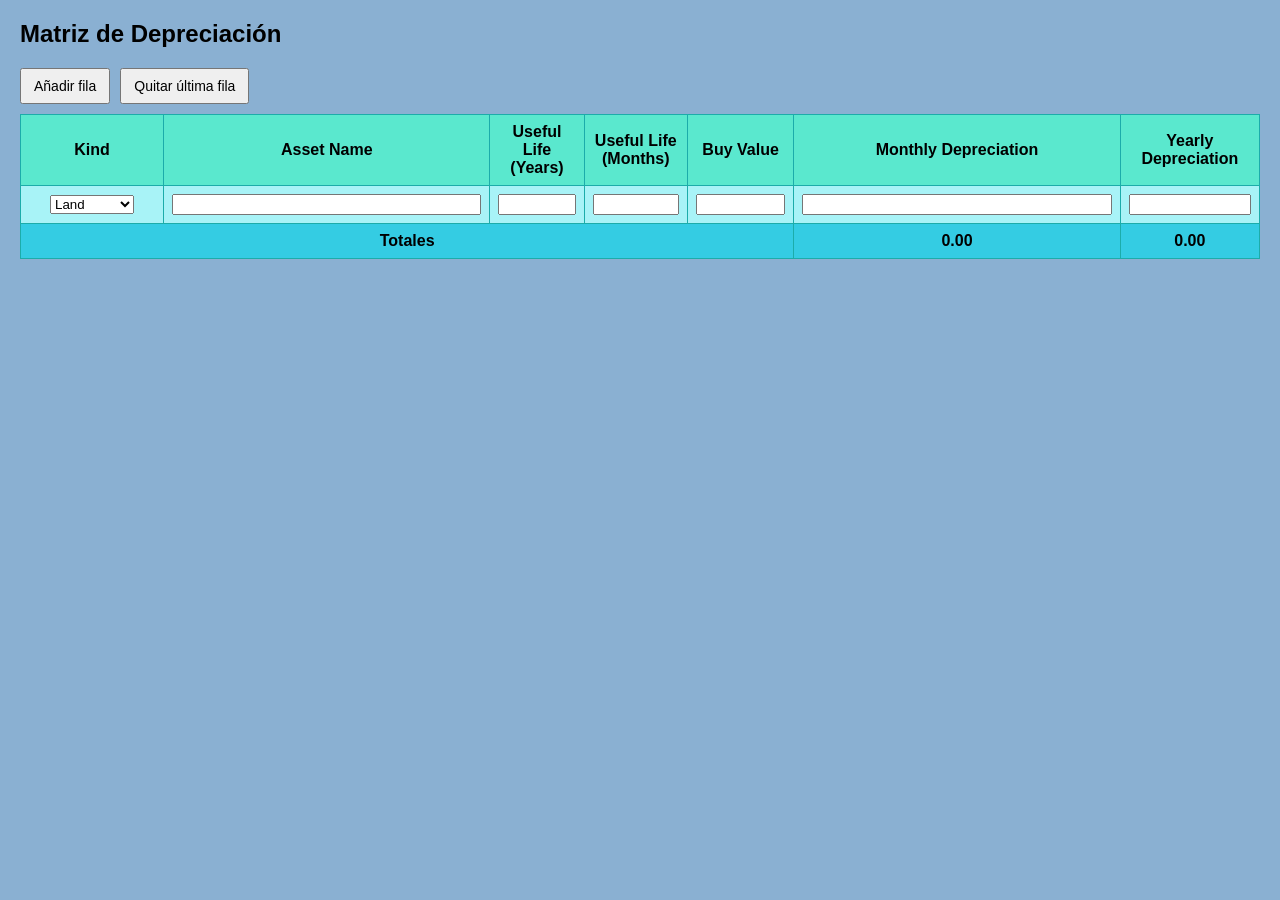
==== Depreciation.html @ f6d4f4f5 "Add files via upload" ====
<!DOCTYPE html>
<html lang="es">
<head>
<meta charset="UTF-8" />
<meta name="viewport" content="width=device-width, initial-scale=1.0" />
<title>Matriz de Depreciación</title>
<link rel="stylesheet" href="styleDepreciation.css" />
</head>
<body>

<h2>Matriz de Depreciación</h2>
<div class="button-container">
  <button id="addRowBtn">Añadir fila</button>
  <button id="removeLastRowBtn">Quitar última fila</button>
</div>

<table id="depreciationTable">
  <thead>
    <tr>
      <th>Kind</th>
      <th>Asset Name</th>
      <th>Useful Life (Years)</th>
      <th>Useful Life (Months)</th>
      <th>Buy Value</th>
      <th>Monthly Depreciation</th>
      <th>Yearly Depreciation</th>
    </tr>
  </thead>
  <tbody>
    <!-- Las filas se añadirán aquí dinámicamente -->
  </tbody>
  <tfoot>
    <tr>
      <td colspan="5">Totales</td>
      <td id="totalMonthly">0.00</td>
      <td id="totalYearly">0.00</td>
    </tr>
  </tfoot>
</table>

<script src="JavaScript/JavaScriptDepreciation.js"></script>

</body>
</html>
---- styleDepreciation.css ----
body {
  font-family: Arial, sans-serif;
  margin: 20px;
  background-color: #8ab0d2; /* color de fondo deseado */
}


/* Contenedor para los botones */
.button-container {
  display: flex;
  gap: 10px;
  margin-bottom: 10px;
}

table {
  width: 100%;
  border-collapse: collapse;
  margin-bottom: 10px;
  /* Fondo general de la tabla, opcional */
  background-color: #9dd3b2; /* color de fondo general de la tabla */
}

/* Asignar anchos específicos a cada columna */
table th:nth-child(1),
table td:nth-child(1) {
  width: 100px; /* ancho para la columna 1 */
}

table th:nth-child(2),
table td:nth-child(2) {
  width: 250px; /* ancho para la columna 2 */
}

table th:nth-child(3),
table td:nth-child(3) {
  width: 60px; /* ancho para la columna 3 */
}

table th:nth-child(4),
table td:nth-child(4) {
  width: 60px; /* ancho para la columna 4 */
}

table th:nth-child(5),
table td:nth-child(5) {
  width: 70px; /* ancho para la columna 5 */
}

table th:nth-child(6),
table td:nth-child(6) {
  width: 80px; /* ancho para la columna 6 */
}

table th:nth-child(7),
table td:nth-child(7) {
  width: 80px; /* ancho para la columna 7 */
}

th, td {
  border: 1px solid #1cacaa;
  padding: 8px;
  text-align: center;
}

/* Fondo de la cabecera */
th {
  background-color: #5ae8ce;
}

/* Fondo del pie de la tabla */
tfoot td {
  font-weight: bold;
  background-color: #34cce3;
}

/* Color de fila intercalada: filas pares */
tr:nth-child(even) {
  background-color: #e0f7fa; /* color suave para filas pares */
}

/* Color de fila impar (puedes ajustarlo o eliminar si solo quieres filas intercaladas) */
tr:nth-child(odd) {
  background-color: #a8f3f7; /* blanco para filas impares */
}

button {
  padding: 8px 12px;
  font-size: 14px;
  cursor: pointer;
}

input[type="number"], input[type="text"] {
  width: 100%;
  box-sizing: border-box;
}
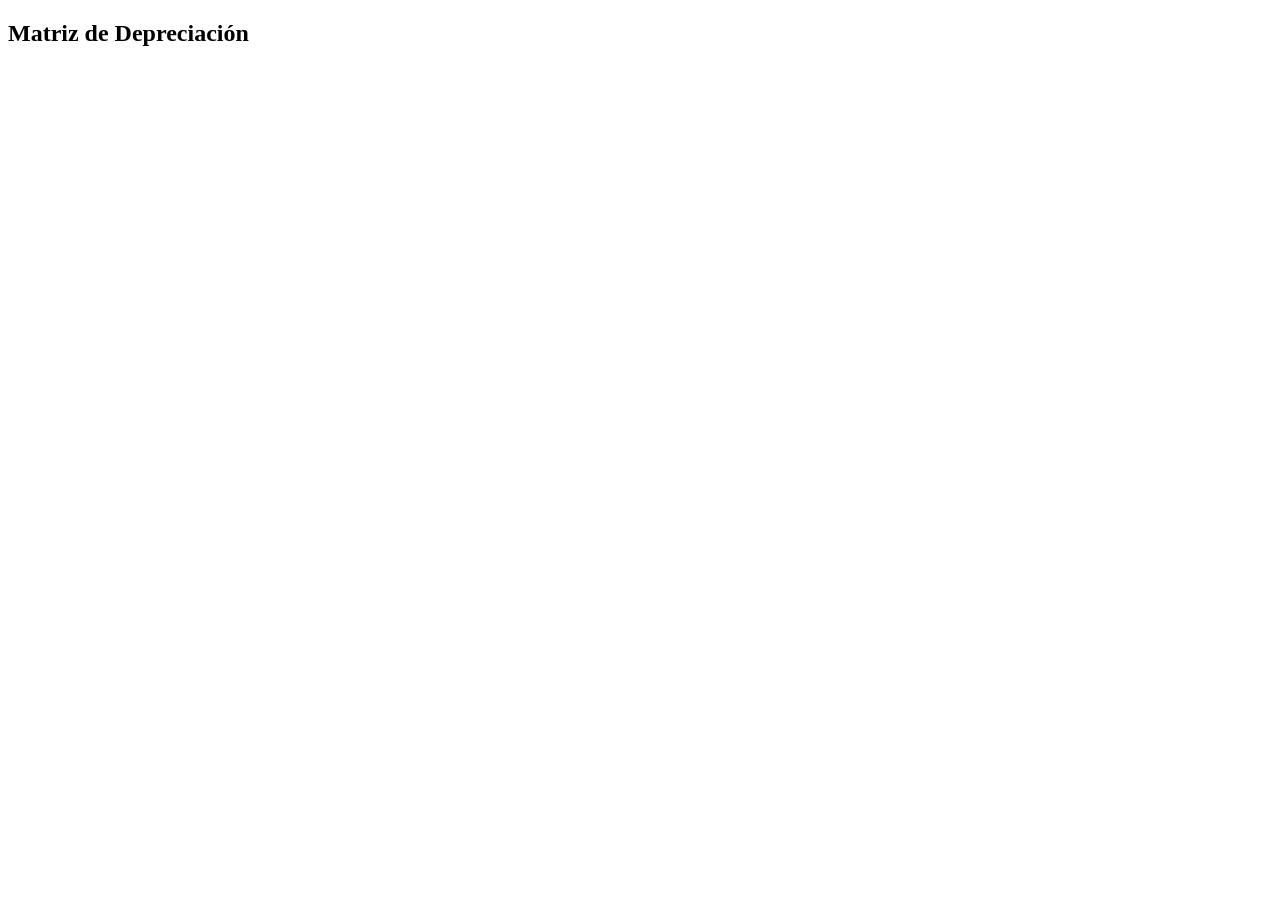
==== commit 209f94a9: "Clean up Depreciation.html by removing unused elements Removed buttons and table structure for depre" ====
--- a/Depreciation.html
+++ b/Depreciation.html
@@ -4,41 +4,9 @@
 <meta charset="UTF-8" />
 <meta name="viewport" content="width=device-width, initial-scale=1.0" />
 <title>Matriz de Depreciación</title>
-<link rel="stylesheet" href="styleDepreciation.css" />
 </head>
 <body>
-
 <h2>Matriz de Depreciación</h2>
-<div class="button-container">
-  <button id="addRowBtn">Añadir fila</button>
-  <button id="removeLastRowBtn">Quitar última fila</button>
-</div>
-
-<table id="depreciationTable">
-  <thead>
-    <tr>
-      <th>Kind</th>
-      <th>Asset Name</th>
-      <th>Useful Life (Years)</th>
-      <th>Useful Life (Months)</th>
-      <th>Buy Value</th>
-      <th>Monthly Depreciation</th>
-      <th>Yearly Depreciation</th>
-    </tr>
-  </thead>
-  <tbody>
-    <!-- Las filas se añadirán aquí dinámicamente -->
-  </tbody>
-  <tfoot>
-    <tr>
-      <td colspan="5">Totales</td>
-      <td id="totalMonthly">0.00</td>
-      <td id="totalYearly">0.00</td>
-    </tr>
-  </tfoot>
-</table>
-
-<script src="JavaScript/JavaScriptDepreciation.js"></script>
-
+<!-- resto del contenido -->
 </body>
 </html>
